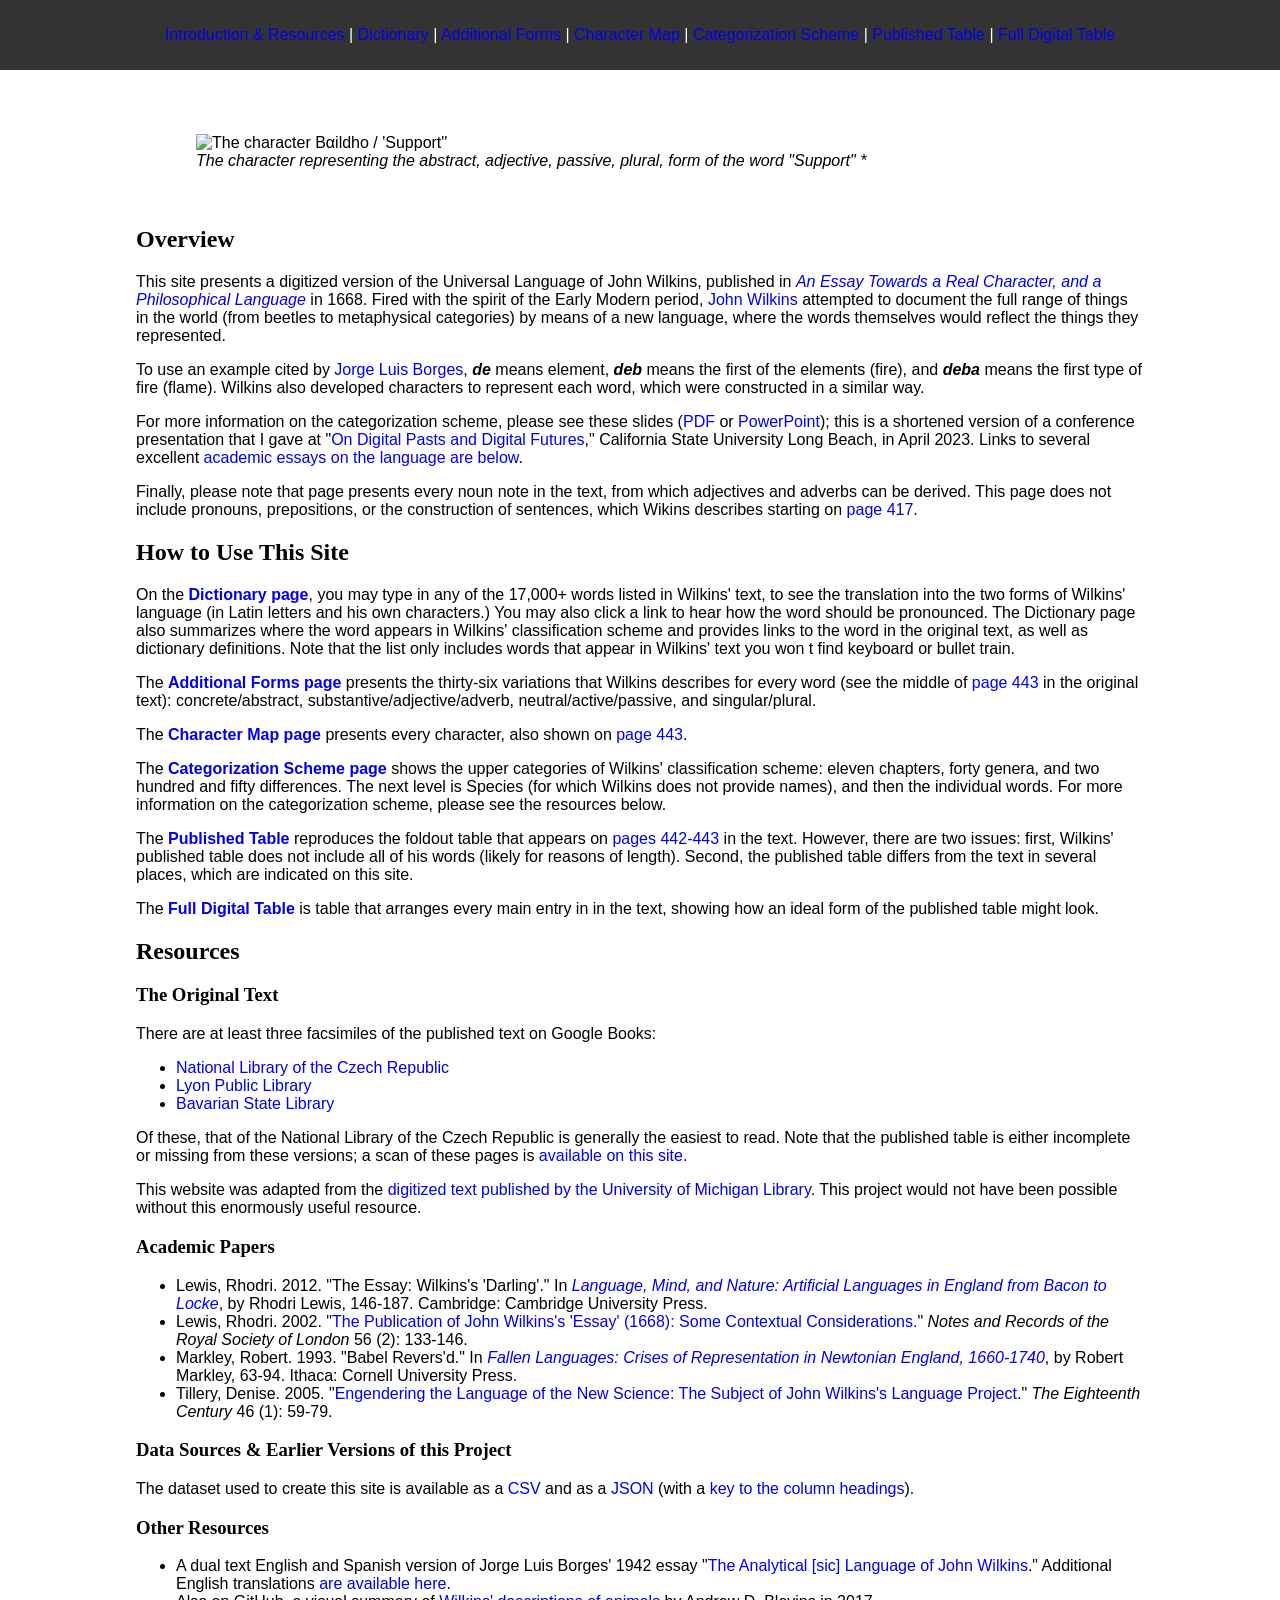
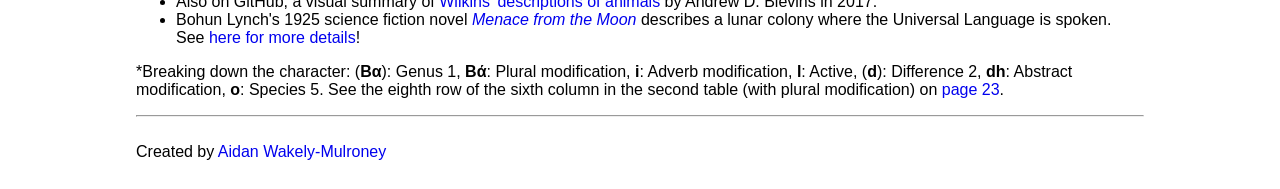
==== index.html @ ccfdda63 "Initial commit" ====
﻿<!DOCTYPE html>
<html>
<head>
    <title>The Universal Language of John Wilkins: Introduction &#38 Resources</title>
    <link rel="stylesheet" href="styles.css">
    <meta charset="UTF-8">
</head>
<body>
    <style type="text/css">
        a {
            text-decoration: none;
        }
    </style>
    <div class="top-banner">
        <p><a href="https://aidaneid.github.io/The-Universal-Language-of-John-Wilkins/index.html">Introduction &#38 Resources</a> | <a href="https://aidaneid.github.io/The-Universal-Language-of-John-Wilkins/Dictionary.html">Dictionary</a> | <a href="https://aidaneid.github.io/The-Universal-Language-of-John-Wilkins/additional_forms.html">Additional Forms</a> | <a href="https://aidaneid.github.io/The-Universal-Language-of-John-Wilkins/character_map.html">Character Map</a> | <a href="https://aidaneid.github.io/The-Universal-Language-of-John-Wilkins/categorization.html">Categorization Scheme</a> | <a href="https://aidaneid.github.io/The-Universal-Language-of-John-Wilkins/table_published.html">Published Table</a> | <a href="https://aidaneid.github.io/The-Universal-Language-of-John-Wilkins/table_digital.html">Full Digital Table</a> </p>
    </div>
    <div class="content";style="text-align: center;">
        <figure>
            <img src="https://raw.githubusercontent.com/aidaneid/The-Universal-Language-of-John-Wilkins/refs/heads/main/Resources/example.png" alt="The character B&#945ildho / 'Support''" style="width:50%">
            <figcaption><i>The character representing the abstract, adjective, passive, plural, form of the word "Support" *</i></figcaption>
        </figure>
    </div>
    <div>
        <h2 style="text-align: left; font-family: Garamond, 'Times New Roman', Times, serif">Overview</h2>
        <p>
            This site presents a digitized version of the Universal Language of John Wilkins, published in <i><a href="https://en.wikipedia.org/wiki/An_Essay_Towards_a_Real_Character,_and_a_Philosophical_Language" target="_blank">An Essay Towards a Real Character, and a Philosophical Language</a></i> in 1668. Fired with the spirit of the Early Modern period, <a href="https://en.wikipedia.org/wiki/John_Wilkins" target="_blank">John Wilkins</a> attempted to document the full range of things in the world (from beetles to metaphysical categories) by means of a new language, where the words themselves would reflect the things they represented.
        </p>
        <p>
            To use an example cited by <a href="https://en.wikipedia.org/wiki/The_Analytical_Language_of_John_Wilkins" target="_blank">Jorge Luis Borges</a>, <b><i>de</b></i> means element, <b><i>deb</b></i> means the first of the elements (fire), and <b><i>deba</b></i> means the first type of fire (flame). Wilkins also developed characters to represent each word, which were constructed in a similar way.
        </p>
        <p>
            For more information on the categorization scheme, please see these slides (<a href="https://raw.githubusercontent.com/aidaneid/The-Universal-Language-of-John-Wilkins/refs/heads/main/Resources/Wilkins%20Digitization%20Presentation%20-%202026.pdf" target="_blank">PDF</a> or <a href="https://raw.githubusercontent.com/aidaneid/The-Universal-Language-of-John-Wilkins/refs/heads/main/Resources/Wilkins%20Digitization%20Presentation%20-%202026.pptx" target="_blank">PowerPoint</a>); this is a shortened version of a  conference presentation that I gave at "<a href="https://www.csulb.edu/college-of-liberal-arts/comparative-world-literature/program-57" target="_blank">On Digital Pasts and Digital Futures</a>," California State University Long Beach, in April 2023. Links to several excellent <a href="#academic">academic essays on the language are below</a>.
        </p>
        <p>
            Finally, please note that page presents every noun note in the text, from which adjectives and adverbs can be derived. This page does not include pronouns, prepositions, or the construction of sentences, which Wikins describes starting on <a href="https://www.google.ca/books/edition/An_essay_towards_a_real_character/Bu7pwpr5qBcC?hl=en&gbpv=1&pg=PA417" target="_blank">page 417</a>.
        </p>
    </div>
    <div>
        <h2 style="text-align: left; font-family: Garamond, 'Times New Roman', Times, serif">How to Use This Site</h2>
        <p>
            On the <b><a href="https://aidaneid.github.io/The-Universal-Language-of-John-Wilkins/Dictionary.html">Dictionary page</a></b>, you may type in any of the 17,000+ words listed in Wilkins' text, to see the translation into the two forms of Wilkins' language (in Latin letters and his own characters.) You may also click a link to hear how the word should be pronounced. The Dictionary page also summarizes where the word appears in Wilkins' classification scheme and provides links to the word in the original text, as well as dictionary definitions. Note that the list only includes words that appear in Wilkins' text you won t find  keyboard  or  bullet train. 
        </p>
        <p>
            The <b><a href="https://aidaneid.github.io/The-Universal-Language-of-John-Wilkins/additional_forms.html">Additional Forms page</a></b> presents the thirty-six variations that Wilkins describes for every word (see the middle of <a href="https://raw.githubusercontent.com/aidaneid/The-Universal-Language-of-John-Wilkins/refs/heads/main/Resources/John%20Wilkins%20-%20Published%20Table%20and%20Grammar%20(p.%20442-43).pdf" target="_blank">page 443</a> in the original text): concrete/abstract, substantive/adjective/adverb, neutral/active/passive, and singular/plural.
</p>
        <p>
            The <b><a href="https://aidaneid.github.io/The-Universal-Language-of-John-Wilkins/character_map.html">Character Map page</a></b> presents every character, also shown on <a href="https://raw.githubusercontent.com/aidaneid/The-Universal-Language-of-John-Wilkins/refs/heads/main/Resources/John%20Wilkins%20-%20Published%20Table%20and%20Grammar%20(p.%20442-43).pdf" target="_blank">page 443</a>.
</p>
        <p>
            The <b><a href="https://aidaneid.github.io/The-Universal-Language-of-John-Wilkins/categorization.html">Categorization Scheme page</a></b> shows the upper categories of Wilkins' classification scheme: eleven chapters, forty genera, and two hundred and fifty differences. The next level is Species (for which Wilkins does not provide names), and then the individual words. For more information on the categorization scheme, please see the resources below.
        </p>
        <p>
            The <b><a href="https://aidaneid.github.io/The-Universal-Language-of-John-Wilkins/table_published.html">Published Table</a></b> reproduces the foldout table that appears on <a href="https://raw.githubusercontent.com/aidaneid/The-Universal-Language-of-John-Wilkins/refs/heads/main/Resources/John%20Wilkins%20-%20Published%20Table%20and%20Grammar%20(p.%20442-43).pdf" target="_blank">pages 442-443</a> in the text. However, there are two issues: first, Wilkins' published table does not include all of his words (likely for reasons of length). Second, the published table differs from the text in several places, which are indicated on this site.
</p>
        <p>
            The <b><a href="https://aidaneid.github.io/The-Universal-Language-of-John-Wilkins/table_digital.html">Full Digital Table</a></b> is table that arranges every main entry in in the text, showing how an ideal form of the published table might look.
        </p>
    </div>
    <div>
        <h2 style="text-align: left; font-family: Garamond, 'Times New Roman', Times, serif">Resources</h2>
    </div>
    <div>
        <h3 style="text-align: left; font-family: Garamond, 'Times New Roman', Times, serif">The Original Text</h3>
        <p>
            There are at least three facsimiles of the published text on Google Books:
        </p>
        <ul>
            <li>
                <a href="https://www.google.ca/books/edition/An_essay_towards_a_real_character/Bu7pwpr5qBcC?hl=en&gbpv=1" target="_blank">National Library of the Czech Republic</a>
            </li>
            <li>
                <a href="https://www.google.ca/books/edition/An_Essay_Towards_a_Real_Character_and_a/BCCtZjBtiEYC?hl=en&gbpv=1" target="_blank">Lyon Public Library</a>
            </li>
            <li><a href="https://www.google.ca/books/edition/An_Essay_Towards_a_Real_Character/Q85TAAAAcAAJ?hl=en&gbpv=1" target="_blank">Bavarian State Library</a>
        </ul>
        <p>
            Of these, that of the National Library of the Czech Republic is generally the easiest to read. Note that the published table is either incomplete or missing from these versions; a scan of these pages is <a href="https://raw.githubusercontent.com/aidaneid/The-Universal-Language-of-John-Wilkins/refs/heads/main/Resources/John%20Wilkins%20-%20Published%20Table%20and%20Grammar%20(p.%20442-43).pdf" target="_blank">available on this site</a>.
        </p>
        <p>
            This website was adapted from the <a href="https://quod.lib.umich.edu/e/eebo/A66045.0001.001/1:8.1?rgn=div2;view=fulltext" target="_blank">digitized text published by the University of Michigan Library</a>. This project would not have been possible without this enormously useful resource.
        </p>

    </div>
    <div>
        <h3 style="text-align: left; font-family: Garamond, 'Times New Roman', Times, serif" id="academic">Academic Papers</h3>
        <ul>
            <li>Lewis, Rhodri. 2012. "The Essay: Wilkins's 'Darling'." In <i><a href="https://www.cambridge.org/ng/universitypress/subjects/history/history-ideas-and-intellectual-history/language-mind-and-nature-artificial-languages-england-bacon-locke" target="_blank">Language, Mind, and Nature: Artificial Languages in England from Bacon to Locke</a></i>, by Rhodri Lewis, 146-187. Cambridge: Cambridge University Press.</li>
            <li>Lewis, Rhodri. 2002. "<a href="https://scholar.google.com/citations?view_op=view_citation&hl=en&user=FVV14wrkLi4C&citation_for_view=FVV14wrkLi4C:R3hNpaxXUhUC" target="_blank">The Publication of John Wilkins's 'Essay' (1668): Some Contextual Considerations.</a>" <i>Notes and Records of the Royal Society of London</i> 56 (2): 133-146.</li>
            <li>Markley, Robert. 1993. "Babel Revers'd." In <i><a href="https://www.jstor.org/stable/10.7591/j.ctvr697v1" target="_blank">Fallen Languages: Crises of Representation in Newtonian England, 1660-1740</a></i>, by Robert Markley, 63-94. Ithaca: Cornell University Press.</li>
            <li>Tillery, Denise. 2005. "<a href="https://scholar.google.com/citations?view_op=view_citation&hl=en&user=jK-GlH4AAAAJ&citation_for_view=jK-GlH4AAAAJ:zYLM7Y9cAGgC" target="_blank">Engendering the Language of the New Science: The Subject of John Wilkins's Language Project</a>." <i>The Eighteenth Century</i> 46 (1): 59-79.</li>
        </ul>
    </div>
    <div>
        <h3 style="text-align: left; font-family: Garamond, 'Times New Roman', Times, serif">Data Sources & Earlier Versions of this Project</h3>
        <p>
            The dataset used to create this site is available as a <a href="https://raw.githubusercontent.com/aidaneid/The-Universal-Language-of-John-Wilkins/refs/heads/main/data/words.csv" target="_blank">CSV</a> and as a <a href="https://raw.githubusercontent.com/aidaneid/The-Universal-Language-of-John-Wilkins/refs/heads/main/data/words.json" target="_blank">JSON</a> (with a <a href="https://raw.githubusercontent.com/aidaneid/The-Universal-Language-of-John-Wilkins/refs/heads/main/data/words.JSON column headings key.csv" target="_blank">key to the column headings</a>).
        </p>
    </div>
    <div>
        <h3 style="text-align: left; font-family: Garamond, 'Times New Roman', Times, serif">Other Resources</h3>
        <ul>
            <li>A dual text English and Spanish version of Jorge Luis Borges' 1942 essay "<a href="https://sites.evergreen.edu/wp-content/uploads/sites/226/2016/09/jorge-luis-borges-the-analytical-language-of-john-wilkins-1.pdf" target="_blank">The Analytical [sic] Language of John Wilkins</a>." Additional English translations <a href="https://en.wikipedia.org/wiki/The_Analytical_Language_of_John_Wilkins#External_links" target="_blank">are available here</a>.
            </li>
            <li>Also on GitHub, a visual summary of <a href="https://andrewdblevins.github.io/JohnWilkins/" target="_blank">Wilkins' descriptions of animals</a> by Andrew D. Blevins in 2017.</li>
          <li>Bohun Lynch's 1925 science fiction novel <i><a href="https://en.wikipedia.org/wiki/Menace_from_the_Moon_(1925_novel)" target="_blank">Menace from the Moon</a></i> describes a lunar colony where the Universal Language is spoken. See <a href="https://gxirafo.blogspot.com/2018/08/john-wilkins-menace-from-moon.html" target="_blank">here for more details</a>!
          </li>
        </ul>
    </div>
    <div>
        <p style="text-align: left">
            *Breaking down the character: (<b>Bα</b>): Genus 1, <b>B&#940</b>: Plural modification, <b>i</b>: Adverb modification, <b>l</b>: Active, (<b>d</b>): Difference 2, <b>dh</b>: Abstract modification, <b>o</b>: Species 5. See the eighth row of the sixth column in the second table (with plural modification) on <a href="https://www.google.ca/books/edition/An_essay_towards_a_real_character/Bu7pwpr5qBcC?hl=en&gbpv=1&pg=PA$23" target="_blank">page 23</a>.
</p>
    </div>
    <hr>
    <br>
    Created by <a href="https://theaidaneid.blogspot.com/" target="_blank">Aidan Wakely-Mulroney</a>
</body>
</html>
---- styles.css ----
body {
        padding: 40px 10% 20px 10%;
        font-family: Inter Variable, sans-serif;
      }
      h1 {
        padding: 20px 0;
        font-size: 2.5em;
        text-align: center;
      }
      .form-control {
        padding: 10px;
        margin-bottom: 10px;
        width: 100%;
        box-sizing: border-box;
        font-size: 16px;
      }
      .dropdown {
        border: none;
        max-height: 200px;
        overflow-y: auto;
        background: #fff;
        position: absolute;
        width: 100%;
        z-index: 1;
      }
      .dropdown div {
        padding: 10px;
        cursor: pointer;
      }
      .dropdown div:hover {
        background-color: #f0f0f0;
      }
      .table {
        width: 100%;
        border-collapse: collapse;
        margin-top: 20px;
      }
      .table th,
      .table td {
        border: 1px solid #ddd;
        padding: 8px;
        text-align: left;
      }

.top-banner {
    position: fixed; /* Fixes the banner relative to the browser window */
    top: 0; /* Positions it at the very top */
    left: 0; /* Aligns it to the left edge */
    right: 0; /* Ensures it spans the full width */
    background-color: #333; /* Example background color */
    color: white; /* Example text color */
    padding: 10px; /* Adds some space inside the banner */
    text-align: center; /* Centers the text */
    z-index: 1000; /* Ensures the banner stays on top of other elements */
}

.content {
    margin-top: 50px;
    padding: 20px;
}
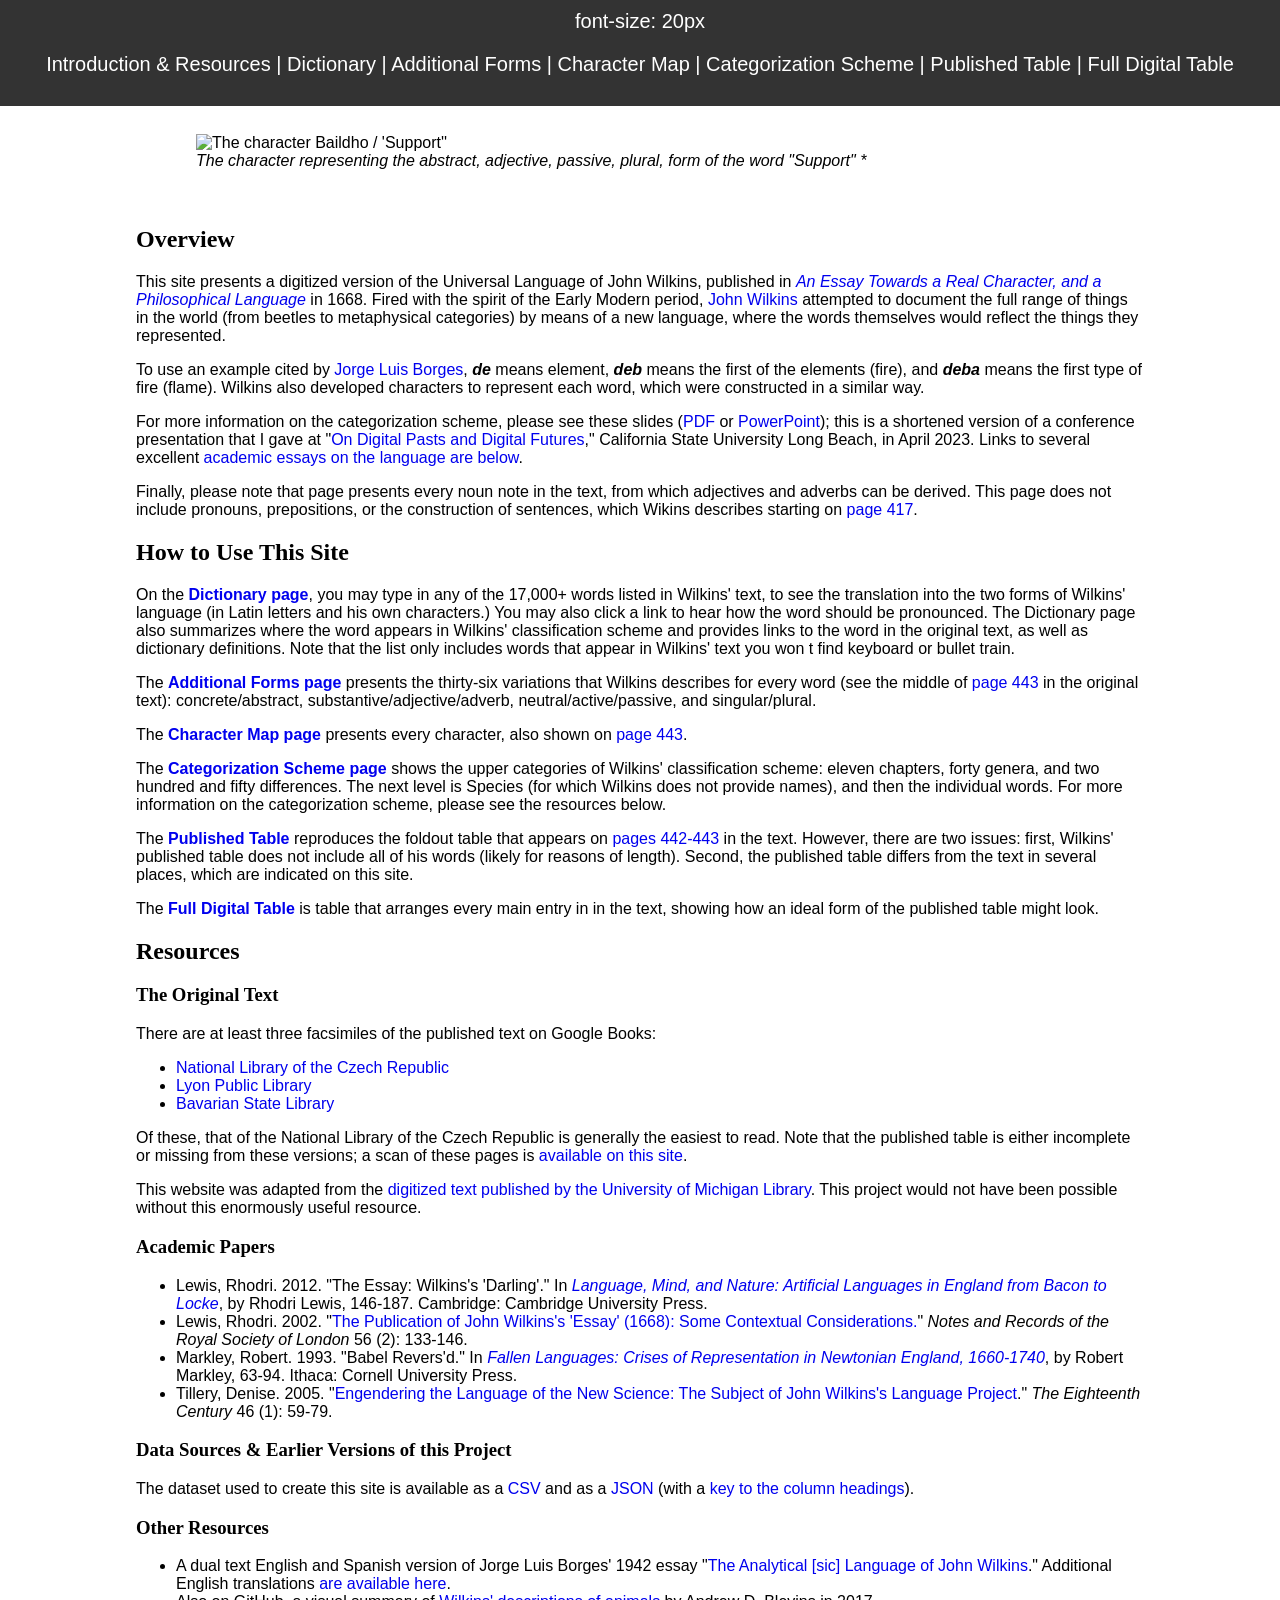
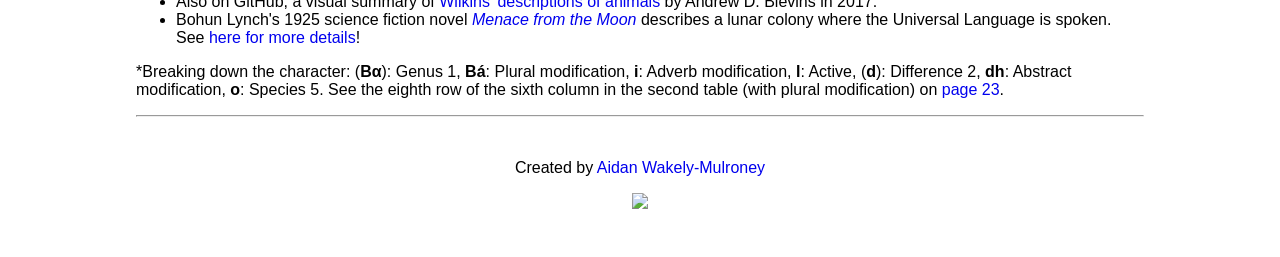
==== commit 67741712: "Mini Update" ====
--- a/index.html
+++ b/index.html
@@ -1,118 +1,473 @@
-﻿<!DOCTYPE html>
+﻿<!doctype html>
 <html>
-<head>
-    <title>The Universal Language of John Wilkins: Introduction &#38 Resources</title>
-    <link rel="stylesheet" href="styles.css">
-    <meta charset="UTF-8">
-</head>
-<body>
+  <head>
+    <title>
+      The Universal Language of John Wilkins: Introduction &amp Resources
+    </title>
+    <link rel="stylesheet" href="styles.css" />
+    <meta charset="UTF-8" />
+  </head>
+  <body>
     <style type="text/css">
-        a {
-            text-decoration: none;
-        }
+      a {
+        text-decoration: none;
+      }
     </style>
     <div class="top-banner">
-        <p><a href="https://aidaneid.github.io/The-Universal-Language-of-John-Wilkins/index.html">Introduction &#38 Resources</a> | <a href="https://aidaneid.github.io/The-Universal-Language-of-John-Wilkins/Dictionary.html">Dictionary</a> | <a href="https://aidaneid.github.io/The-Universal-Language-of-John-Wilkins/additional_forms.html">Additional Forms</a> | <a href="https://aidaneid.github.io/The-Universal-Language-of-John-Wilkins/character_map.html">Character Map</a> | <a href="https://aidaneid.github.io/The-Universal-Language-of-John-Wilkins/categorization.html">Categorization Scheme</a> | <a href="https://aidaneid.github.io/The-Universal-Language-of-John-Wilkins/table_published.html">Published Table</a> | <a href="https://aidaneid.github.io/The-Universal-Language-of-John-Wilkins/table_digital.html">Full Digital Table</a> </p>
-    </div>
-    <div class="content";style="text-align: center;">
-        <figure>
-            <img src="https://raw.githubusercontent.com/aidaneid/The-Universal-Language-of-John-Wilkins/refs/heads/main/Resources/example.png" alt="The character B&#945ildho / 'Support''" style="width:50%">
-            <figcaption><i>The character representing the abstract, adjective, passive, plural, form of the word "Support" *</i></figcaption>
-        </figure>
-    </div>
-    <div>
-        <h2 style="text-align: left; font-family: Garamond, 'Times New Roman', Times, serif">Overview</h2>
-        <p>
-            This site presents a digitized version of the Universal Language of John Wilkins, published in <i><a href="https://en.wikipedia.org/wiki/An_Essay_Towards_a_Real_Character,_and_a_Philosophical_Language" target="_blank">An Essay Towards a Real Character, and a Philosophical Language</a></i> in 1668. Fired with the spirit of the Early Modern period, <a href="https://en.wikipedia.org/wiki/John_Wilkins" target="_blank">John Wilkins</a> attempted to document the full range of things in the world (from beetles to metaphysical categories) by means of a new language, where the words themselves would reflect the things they represented.
-        </p>
-        <p>
-            To use an example cited by <a href="https://en.wikipedia.org/wiki/The_Analytical_Language_of_John_Wilkins" target="_blank">Jorge Luis Borges</a>, <b><i>de</b></i> means element, <b><i>deb</b></i> means the first of the elements (fire), and <b><i>deba</b></i> means the first type of fire (flame). Wilkins also developed characters to represent each word, which were constructed in a similar way.
-        </p>
-        <p>
-            For more information on the categorization scheme, please see these slides (<a href="https://raw.githubusercontent.com/aidaneid/The-Universal-Language-of-John-Wilkins/refs/heads/main/Resources/Wilkins%20Digitization%20Presentation%20-%202026.pdf" target="_blank">PDF</a> or <a href="https://raw.githubusercontent.com/aidaneid/The-Universal-Language-of-John-Wilkins/refs/heads/main/Resources/Wilkins%20Digitization%20Presentation%20-%202026.pptx" target="_blank">PowerPoint</a>); this is a shortened version of a  conference presentation that I gave at "<a href="https://www.csulb.edu/college-of-liberal-arts/comparative-world-literature/program-57" target="_blank">On Digital Pasts and Digital Futures</a>," California State University Long Beach, in April 2023. Links to several excellent <a href="#academic">academic essays on the language are below</a>.
-        </p>
-        <p>
-            Finally, please note that page presents every noun note in the text, from which adjectives and adverbs can be derived. This page does not include pronouns, prepositions, or the construction of sentences, which Wikins describes starting on <a href="https://www.google.ca/books/edition/An_essay_towards_a_real_character/Bu7pwpr5qBcC?hl=en&gbpv=1&pg=PA417" target="_blank">page 417</a>.
-        </p>
-    </div>
-    <div>
-        <h2 style="text-align: left; font-family: Garamond, 'Times New Roman', Times, serif">How to Use This Site</h2>
-        <p>
-            On the <b><a href="https://aidaneid.github.io/The-Universal-Language-of-John-Wilkins/Dictionary.html">Dictionary page</a></b>, you may type in any of the 17,000+ words listed in Wilkins' text, to see the translation into the two forms of Wilkins' language (in Latin letters and his own characters.) You may also click a link to hear how the word should be pronounced. The Dictionary page also summarizes where the word appears in Wilkins' classification scheme and provides links to the word in the original text, as well as dictionary definitions. Note that the list only includes words that appear in Wilkins' text you won t find  keyboard  or  bullet train. 
-        </p>
-        <p>
-            The <b><a href="https://aidaneid.github.io/The-Universal-Language-of-John-Wilkins/additional_forms.html">Additional Forms page</a></b> presents the thirty-six variations that Wilkins describes for every word (see the middle of <a href="https://raw.githubusercontent.com/aidaneid/The-Universal-Language-of-John-Wilkins/refs/heads/main/Resources/John%20Wilkins%20-%20Published%20Table%20and%20Grammar%20(p.%20442-43).pdf" target="_blank">page 443</a> in the original text): concrete/abstract, substantive/adjective/adverb, neutral/active/passive, and singular/plural.
-</p>
-        <p>
-            The <b><a href="https://aidaneid.github.io/The-Universal-Language-of-John-Wilkins/character_map.html">Character Map page</a></b> presents every character, also shown on <a href="https://raw.githubusercontent.com/aidaneid/The-Universal-Language-of-John-Wilkins/refs/heads/main/Resources/John%20Wilkins%20-%20Published%20Table%20and%20Grammar%20(p.%20442-43).pdf" target="_blank">page 443</a>.
-</p>
-        <p>
-            The <b><a href="https://aidaneid.github.io/The-Universal-Language-of-John-Wilkins/categorization.html">Categorization Scheme page</a></b> shows the upper categories of Wilkins' classification scheme: eleven chapters, forty genera, and two hundred and fifty differences. The next level is Species (for which Wilkins does not provide names), and then the individual words. For more information on the categorization scheme, please see the resources below.
-        </p>
-        <p>
-            The <b><a href="https://aidaneid.github.io/The-Universal-Language-of-John-Wilkins/table_published.html">Published Table</a></b> reproduces the foldout table that appears on <a href="https://raw.githubusercontent.com/aidaneid/The-Universal-Language-of-John-Wilkins/refs/heads/main/Resources/John%20Wilkins%20-%20Published%20Table%20and%20Grammar%20(p.%20442-43).pdf" target="_blank">pages 442-443</a> in the text. However, there are two issues: first, Wilkins' published table does not include all of his words (likely for reasons of length). Second, the published table differs from the text in several places, which are indicated on this site.
-</p>
-        <p>
-            The <b><a href="https://aidaneid.github.io/The-Universal-Language-of-John-Wilkins/table_digital.html">Full Digital Table</a></b> is table that arranges every main entry in in the text, showing how an ideal form of the published table might look.
-        </p>
-    </div>
-    <div>
-        <h2 style="text-align: left; font-family: Garamond, 'Times New Roman', Times, serif">Resources</h2>
-    </div>
-    <div>
-        <h3 style="text-align: left; font-family: Garamond, 'Times New Roman', Times, serif">The Original Text</h3>
-        <p>
-            There are at least three facsimiles of the published text on Google Books:
-        </p>
-        <ul>
-            <li>
-                <a href="https://www.google.ca/books/edition/An_essay_towards_a_real_character/Bu7pwpr5qBcC?hl=en&gbpv=1" target="_blank">National Library of the Czech Republic</a>
-            </li>
-            <li>
-                <a href="https://www.google.ca/books/edition/An_Essay_Towards_a_Real_Character_and_a/BCCtZjBtiEYC?hl=en&gbpv=1" target="_blank">Lyon Public Library</a>
-            </li>
-            <li><a href="https://www.google.ca/books/edition/An_Essay_Towards_a_Real_Character/Q85TAAAAcAAJ?hl=en&gbpv=1" target="_blank">Bavarian State Library</a>
-        </ul>
-        <p>
-            Of these, that of the National Library of the Czech Republic is generally the easiest to read. Note that the published table is either incomplete or missing from these versions; a scan of these pages is <a href="https://raw.githubusercontent.com/aidaneid/The-Universal-Language-of-John-Wilkins/refs/heads/main/Resources/John%20Wilkins%20-%20Published%20Table%20and%20Grammar%20(p.%20442-43).pdf" target="_blank">available on this site</a>.
-        </p>
-        <p>
-            This website was adapted from the <a href="https://quod.lib.umich.edu/e/eebo/A66045.0001.001/1:8.1?rgn=div2;view=fulltext" target="_blank">digitized text published by the University of Michigan Library</a>. This project would not have been possible without this enormously useful resource.
-        </p>
+      font-size: 20px
 
-    </div>
-    <div>
-        <h3 style="text-align: left; font-family: Garamond, 'Times New Roman', Times, serif" id="academic">Academic Papers</h3>
-        <ul>
-            <li>Lewis, Rhodri. 2012. "The Essay: Wilkins's 'Darling'." In <i><a href="https://www.cambridge.org/ng/universitypress/subjects/history/history-ideas-and-intellectual-history/language-mind-and-nature-artificial-languages-england-bacon-locke" target="_blank">Language, Mind, and Nature: Artificial Languages in England from Bacon to Locke</a></i>, by Rhodri Lewis, 146-187. Cambridge: Cambridge University Press.</li>
-            <li>Lewis, Rhodri. 2002. "<a href="https://scholar.google.com/citations?view_op=view_citation&hl=en&user=FVV14wrkLi4C&citation_for_view=FVV14wrkLi4C:R3hNpaxXUhUC" target="_blank">The Publication of John Wilkins's 'Essay' (1668): Some Contextual Considerations.</a>" <i>Notes and Records of the Royal Society of London</i> 56 (2): 133-146.</li>
-            <li>Markley, Robert. 1993. "Babel Revers'd." In <i><a href="https://www.jstor.org/stable/10.7591/j.ctvr697v1" target="_blank">Fallen Languages: Crises of Representation in Newtonian England, 1660-1740</a></i>, by Robert Markley, 63-94. Ithaca: Cornell University Press.</li>
-            <li>Tillery, Denise. 2005. "<a href="https://scholar.google.com/citations?view_op=view_citation&hl=en&user=jK-GlH4AAAAJ&citation_for_view=jK-GlH4AAAAJ:zYLM7Y9cAGgC" target="_blank">Engendering the Language of the New Science: The Subject of John Wilkins's Language Project</a>." <i>The Eighteenth Century</i> 46 (1): 59-79.</li>
-        </ul>
-    </div>
-    <div>
-        <h3 style="text-align: left; font-family: Garamond, 'Times New Roman', Times, serif">Data Sources & Earlier Versions of this Project</h3>
-        <p>
-            The dataset used to create this site is available as a <a href="https://raw.githubusercontent.com/aidaneid/The-Universal-Language-of-John-Wilkins/refs/heads/main/data/words.csv" target="_blank">CSV</a> and as a <a href="https://raw.githubusercontent.com/aidaneid/The-Universal-Language-of-John-Wilkins/refs/heads/main/data/words.json" target="_blank">JSON</a> (with a <a href="https://raw.githubusercontent.com/aidaneid/The-Universal-Language-of-John-Wilkins/refs/heads/main/data/words.JSON column headings key.csv" target="_blank">key to the column headings</a>).
-        </p>
-    </div>
-    <div>
-        <h3 style="text-align: left; font-family: Garamond, 'Times New Roman', Times, serif">Other Resources</h3>
-        <ul>
-            <li>A dual text English and Spanish version of Jorge Luis Borges' 1942 essay "<a href="https://sites.evergreen.edu/wp-content/uploads/sites/226/2016/09/jorge-luis-borges-the-analytical-language-of-john-wilkins-1.pdf" target="_blank">The Analytical [sic] Language of John Wilkins</a>." Additional English translations <a href="https://en.wikipedia.org/wiki/The_Analytical_Language_of_John_Wilkins#External_links" target="_blank">are available here</a>.
-            </li>
-            <li>Also on GitHub, a visual summary of <a href="https://andrewdblevins.github.io/JohnWilkins/" target="_blank">Wilkins' descriptions of animals</a> by Andrew D. Blevins in 2017.</li>
-          <li>Bohun Lynch's 1925 science fiction novel <i><a href="https://en.wikipedia.org/wiki/Menace_from_the_Moon_(1925_novel)" target="_blank">Menace from the Moon</a></i> describes a lunar colony where the Universal Language is spoken. See <a href="https://gxirafo.blogspot.com/2018/08/john-wilkins-menace-from-moon.html" target="_blank">here for more details</a>!
-          </li>
-        </ul>
-    </div>
-    <div>
-        <p style="text-align: left">
-            *Breaking down the character: (<b>Bα</b>): Genus 1, <b>B&#940</b>: Plural modification, <b>i</b>: Adverb modification, <b>l</b>: Active, (<b>d</b>): Difference 2, <b>dh</b>: Abstract modification, <b>o</b>: Species 5. See the eighth row of the sixth column in the second table (with plural modification) on <a href="https://www.google.ca/books/edition/An_essay_towards_a_real_character/Bu7pwpr5qBcC?hl=en&gbpv=1&pg=PA$23" target="_blank">page 23</a>.
-</p>
-    </div>
-    <hr>
-    <br>
-    Created by <a href="https://theaidaneid.blogspot.com/" target="_blank">Aidan Wakely-Mulroney</a>
-</body>
-</html>+      <p>
+        <a
+          href="https://aidaneid.github.io/The-Universal-Language-of-John-Wilkins/index.html"
+          >Introduction &amp Resources</a
+        >
+        |
+        <a
+          href="https://aidaneid.github.io/The-Universal-Language-of-John-Wilkins/dictionary.html"
+          >Dictionary</a
+        >
+        |
+        <a
+          href="https://aidaneid.github.io/The-Universal-Language-of-John-Wilkins/additional_forms.html"
+          >Additional Forms</a
+        >
+        |
+        <a
+          href="https://aidaneid.github.io/The-Universal-Language-of-John-Wilkins/character_map.html"
+          >Character Map</a
+        >
+        |
+        <a
+          href="https://aidaneid.github.io/The-Universal-Language-of-John-Wilkins/categorization.html"
+          >Categorization Scheme</a
+        >
+        |
+        <a
+          href="https://aidaneid.github.io/The-Universal-Language-of-John-Wilkins/table_published.html"
+          >Published Table</a
+        >
+        |
+        <a
+          href="https://aidaneid.github.io/The-Universal-Language-of-John-Wilkins/table_digital.html"
+          >Full Digital Table</a
+        >
+      </p>
+    </div>
+    <div class="content" ;style="text-align: center;">
+      <figure>
+        <img
+          src="https://raw.githubusercontent.com/aidaneid/The-Universal-Language-of-John-Wilkins/refs/heads/main/Resources/example.png"
+          alt="The character Baildho / 'Support''"
+          style="width: 50%"
+        />
+        <figcaption>
+          <i
+            >The character representing the abstract, adjective, passive,
+            plural, form of the word "Support" *</i
+          >
+        </figcaption>
+      </figure>
+    </div>
+    <div>
+      <h2
+        style="
+          text-align: left;
+          font-family: Garamond, &quot;Times New Roman&quot;, Times, serif;
+        "
+      >
+        Overview
+      </h2>
+      <p>
+        This site presents a digitized version of the Universal Language of John
+        Wilkins, published in
+        <i
+          ><a
+            href="https://en.wikipedia.org/wiki/An_Essay_Towards_a_Real_Character,_and_a_Philosophical_Language"
+            target="_blank"
+            >An Essay Towards a Real Character, and a Philosophical Language</a
+          ></i
+        >
+        in 1668. Fired with the spirit of the Early Modern period,
+        <a href="https://en.wikipedia.org/wiki/John_Wilkins" target="_blank"
+          >John Wilkins</a
+        >
+        attempted to document the full range of things in the world (from
+        beetles to metaphysical categories) by means of a new language, where
+        the words themselves would reflect the things they represented.
+      </p>
+      <p>
+        To use an example cited by
+        <a
+          href="https://en.wikipedia.org/wiki/The_Analytical_Language_of_John_Wilkins"
+          target="_blank"
+          >Jorge Luis Borges</a
+        >, <b><i>de</i></b> means element, <b><i>deb</i></b> means the first of
+        the elements (fire), and <b><i>deba</i></b> means the first type of fire
+        (flame). Wilkins also developed characters to represent each word, which
+        were constructed in a similar way.
+      </p>
+      <p>
+        For more information on the categorization scheme, please see these
+        slides (<a
+          href="https://raw.githubusercontent.com/aidaneid/The-Universal-Language-of-John-Wilkins/refs/heads/main/Resources/Wilkins%20Digitization%20Presentation%20-%202026.pdf"
+          target="_blank"
+          >PDF</a
+        >
+        or
+        <a
+          href="https://raw.githubusercontent.com/aidaneid/The-Universal-Language-of-John-Wilkins/refs/heads/main/Resources/Wilkins%20Digitization%20Presentation%20-%202026.pptx"
+          target="_blank"
+          >PowerPoint</a
+        >); this is a shortened version of a conference presentation that I gave
+        at "<a
+          href="https://www.csulb.edu/college-of-liberal-arts/comparative-world-literature/program-57"
+          target="_blank"
+          >On Digital Pasts and Digital Futures</a
+        >," California State University Long Beach, in April 2023. Links to
+        several excellent
+        <a href="#academic">academic essays on the language are below</a>.
+      </p>
+      <p>
+        Finally, please note that page presents every noun note in the text,
+        from which adjectives and adverbs can be derived. This page does not
+        include pronouns, prepositions, or the construction of sentences, which
+        Wikins describes starting on
+        <a
+          href="https://www.google.ca/books/edition/An_essay_towards_a_real_character/Bu7pwpr5qBcC?hl=en&gbpv=1&pg=PA417"
+          target="_blank"
+          >page 417</a
+        >.
+      </p>
+    </div>
+    <div>
+      <h2
+        style="
+          text-align: left;
+          font-family: Garamond, &quot;Times New Roman&quot;, Times, serif;
+        "
+      >
+        How to Use This Site
+      </h2>
+      <p>
+        On the
+        <b
+          ><a
+            href="https://aidaneid.github.io/The-Universal-Language-of-John-Wilkins/dictionary.html"
+            >Dictionary page</a
+          ></b
+        >, you may type in any of the 17,000+ words listed in Wilkins' text, to
+        see the translation into the two forms of Wilkins' language (in Latin
+        letters and his own characters.) You may also click a link to hear how
+        the word should be pronounced. The Dictionary page also summarizes where
+        the word appears in Wilkins' classification scheme and provides links to
+        the word in the original text, as well as dictionary definitions. Note
+        that the list only includes words that appear in Wilkins' text you won t
+        find keyboard or bullet train.
+      </p>
+      <p>
+        The
+        <b
+          ><a
+            href="https://aidaneid.github.io/The-Universal-Language-of-John-Wilkins/additional_forms.html"
+            >Additional Forms page</a
+          ></b
+        >
+        presents the thirty-six variations that Wilkins describes for every word
+        (see the middle of
+        <a
+          href="https://drive.google.com/file/d/1p-0iTr8eayPBHMzbi4Dry_aXTQRKIIrV/view"
+          target="_blank"
+          >page 443</a
+        >
+        in the original text): concrete/abstract, substantive/adjective/adverb,
+        neutral/active/passive, and singular/plural.
+      </p>
+      <p>
+        The
+        <b
+          ><a
+            href="https://aidaneid.github.io/The-Universal-Language-of-John-Wilkins/character_map.html"
+            >Character Map page</a
+          ></b
+        >
+        presents every character, also shown on
+        <a
+          href="https://drive.google.com/file/d/1p-0iTr8eayPBHMzbi4Dry_aXTQRKIIrV/view"
+          target="_blank"
+          >page 443</a
+        >.
+      </p>
+      <p>
+        The
+        <b
+          ><a
+            href="https://aidaneid.github.io/The-Universal-Language-of-John-Wilkins/categorization.html"
+            >Categorization Scheme page</a
+          ></b
+        >
+        shows the upper categories of Wilkins' classification scheme: eleven
+        chapters, forty genera, and two hundred and fifty differences. The next
+        level is Species (for which Wilkins does not provide names), and then
+        the individual words. For more information on the categorization scheme,
+        please see the resources below.
+      </p>
+      <p>
+        The
+        <b
+          ><a
+            href="https://aidaneid.github.io/The-Universal-Language-of-John-Wilkins/table_published.html"
+            >Published Table</a
+          ></b
+        >
+        reproduces the foldout table that appears on
+        <a
+          href="https://drive.google.com/file/d/1p-0iTr8eayPBHMzbi4Dry_aXTQRKIIrV/view"
+          target="_blank"
+          >pages 442-443</a
+        >
+        in the text. However, there are two issues: first, Wilkins' published
+        table does not include all of his words (likely for reasons of length).
+        Second, the published table differs from the text in several places,
+        which are indicated on this site.
+      </p>
+      <p>
+        The
+        <b
+          ><a
+            href="https://aidaneid.github.io/The-Universal-Language-of-John-Wilkins/table_digital.html"
+            >Full Digital Table</a
+          ></b
+        >
+        is table that arranges every main entry in in the text, showing how an
+        ideal form of the published table might look.
+      </p>
+    </div>
+    <div>
+      <h2
+        style="
+          text-align: left;
+          font-family: Garamond, &quot;Times New Roman&quot;, Times, serif;
+        "
+      >
+        Resources
+      </h2>
+    </div>
+    <div>
+      <h3
+        style="
+          text-align: left;
+          font-family: Garamond, &quot;Times New Roman&quot;, Times, serif;
+        "
+      >
+        The Original Text
+      </h3>
+      <p>
+        There are at least three facsimiles of the published text on Google
+        Books:
+      </p>
+      <ul>
+        <li>
+          <a
+            href="https://www.google.ca/books/edition/An_essay_towards_a_real_character/Bu7pwpr5qBcC?hl=en&gbpv=1"
+            target="_blank"
+            >National Library of the Czech Republic</a
+          >
+        </li>
+        <li>
+          <a
+            href="https://www.google.ca/books/edition/An_Essay_Towards_a_Real_Character_and_a/BCCtZjBtiEYC?hl=en&gbpv=1"
+            target="_blank"
+            >Lyon Public Library</a
+          >
+        </li>
+        <li>
+          <a
+            href="https://www.google.ca/books/edition/An_Essay_Towards_a_Real_Character/Q85TAAAAcAAJ?hl=en&gbpv=1"
+            target="_blank"
+            >Bavarian State Library</a
+          >
+        </li>
+      </ul>
+      <p>
+        Of these, that of the National Library of the Czech Republic is
+        generally the easiest to read. Note that the published table is either
+        incomplete or missing from these versions; a scan of these pages is
+        <a
+          href="https://drive.google.com/file/d/1p-0iTr8eayPBHMzbi4Dry_aXTQRKIIrV/view"
+          target="_blank"
+          >available on this site</a
+        >.
+      </p>
+      <p>
+        This website was adapted from the
+        <a
+          href="https://quod.lib.umich.edu/e/eebo/A66045.0001.001/1:8.1?rgn=div2;view=fulltext"
+          target="_blank"
+          >digitized text published by the University of Michigan Library</a
+        >. This project would not have been possible without this enormously
+        useful resource.
+      </p>
+    </div>
+    <div>
+      <h3
+        style="
+          text-align: left;
+          font-family: Garamond, &quot;Times New Roman&quot;, Times, serif;
+        "
+        id="academic"
+      >
+        Academic Papers
+      </h3>
+      <ul>
+        <li>
+          Lewis, Rhodri. 2012. "The Essay: Wilkins's 'Darling'." In
+          <i
+            ><a
+              href="https://www.cambridge.org/ng/universitypress/subjects/history/history-ideas-and-intellectual-history/language-mind-and-nature-artificial-languages-england-bacon-locke"
+              target="_blank"
+              >Language, Mind, and Nature: Artificial Languages in England from
+              Bacon to Locke</a
+            ></i
+          >, by Rhodri Lewis, 146-187. Cambridge: Cambridge University Press.
+        </li>
+        <li>
+          Lewis, Rhodri. 2002. "<a
+            href="https://scholar.google.com/citations?view_op=view_citation&hl=en&user=FVV14wrkLi4C&citation_for_view=FVV14wrkLi4C:R3hNpaxXUhUC"
+            target="_blank"
+            >The Publication of John Wilkins's 'Essay' (1668): Some Contextual
+            Considerations.</a
+          >" <i>Notes and Records of the Royal Society of London</i> 56 (2):
+          133-146.
+        </li>
+        <li>
+          Markley, Robert. 1993. "Babel Revers'd." In
+          <i
+            ><a
+              href="https://www.jstor.org/stable/10.7591/j.ctvr697v1"
+              target="_blank"
+              >Fallen Languages: Crises of Representation in Newtonian England,
+              1660-1740</a
+            ></i
+          >, by Robert Markley, 63-94. Ithaca: Cornell University Press.
+        </li>
+        <li>
+          Tillery, Denise. 2005. "<a
+            href="https://scholar.google.com/citations?view_op=view_citation&hl=en&user=jK-GlH4AAAAJ&citation_for_view=jK-GlH4AAAAJ:zYLM7Y9cAGgC"
+            target="_blank"
+            >Engendering the Language of the New Science: The Subject of John
+            Wilkins's Language Project</a
+          >." <i>The Eighteenth Century</i> 46 (1): 59-79.
+        </li>
+      </ul>
+    </div>
+    <div>
+      <h3
+        style="
+          text-align: left;
+          font-family: Garamond, &quot;Times New Roman&quot;, Times, serif;
+        "
+      >
+        Data Sources & Earlier Versions of this Project
+      </h3>
+      <p>
+        The dataset used to create this site is available as a
+        <a
+          href="https://raw.githubusercontent.com/aidaneid/The-Universal-Language-of-John-Wilkins/refs/heads/main/data/words.csv"
+          target="_blank"
+          >CSV</a
+        >
+        and as a
+        <a
+          href="https://raw.githubusercontent.com/aidaneid/The-Universal-Language-of-John-Wilkins/refs/heads/main/data/words.json"
+          target="_blank"
+          >JSON</a
+        >
+        (with a
+        <a
+          href="https://raw.githubusercontent.com/aidaneid/The-Universal-Language-of-John-Wilkins/refs/heads/main/data/words.JSON column headings key.csv"
+          target="_blank"
+          >key to the column headings</a
+        >).
+      </p>
+    </div>
+    <div>
+      <h3
+        style="
+          text-align: left;
+          font-family: Garamond, &quot;Times New Roman&quot;, Times, serif;
+        "
+      >
+        Other Resources
+      </h3>
+      <ul>
+        <li>
+          A dual text English and Spanish version of Jorge Luis Borges' 1942
+          essay "<a
+            href="https://sites.evergreen.edu/wp-content/uploads/sites/226/2016/09/jorge-luis-borges-the-analytical-language-of-john-wilkins-1.pdf"
+            target="_blank"
+            >The Analytical [sic] Language of John Wilkins</a
+          >." Additional English translations
+          <a
+            href="https://en.wikipedia.org/wiki/The_Analytical_Language_of_John_Wilkins#External_links"
+            target="_blank"
+            >are available here</a
+          >.
+        </li>
+        <li>
+          Also on GitHub, a visual summary of
+          <a
+            href="https://andrewdblevins.github.io/JohnWilkins/"
+            target="_blank"
+            >Wilkins' descriptions of animals</a
+          >
+          by Andrew D. Blevins in 2017.
+        </li>
+        <li>
+          Bohun Lynch's 1925 science fiction novel
+          <i
+            ><a
+              href="https://en.wikipedia.org/wiki/Menace_from_the_Moon_(1925_novel)"
+              target="_blank"
+              >Menace from the Moon</a
+            ></i
+          >
+          describes a lunar colony where the Universal Language is spoken. See
+          <a
+            href="https://gxirafo.blogspot.com/2018/08/john-wilkins-menace-from-moon.html"
+            target="_blank"
+            >here for more details</a
+          >!
+        </li>
+      </ul>
+    </div>
+    <div>
+      <p style="text-align: left">
+        *Breaking down the character: (<b>Bα</b>): Genus 1, <b>B&aacute</b>:
+        Plural modification, <b>i</b>: Adverb modification, <b>l</b>: Active,
+        (<b>d</b>): Difference 2, <b>dh</b>: Abstract modification, <b>o</b>:
+        Species 5. See the eighth row of the sixth column in the second table
+        (with plural modification) on
+        <a
+          href="https://www.google.ca/books/edition/An_essay_towards_a_real_character/Bu7pwpr5qBcC?hl=en&gbpv=1&pg=PA$23"
+          target="_blank"
+          >page 23</a
+        >.
+      </p>
+    </div>
+    <hr />
+    <br />
+    <p align="center">
+      Created by
+      <a href="https://aidaneus.blogspot.com/p/index.html" target="_blank"
+        >Aidan Wakely-Mulroney</a
+      >
+    </p>
+    <figure>
+      <center>
+        <img
+          src="https://raw.githubusercontent.com/aidaneid/The-Universal-Language-of-John-Wilkins/refs/heads/main/Resources/Developed-By-a-Human-Not-By-AI-Badge-black.svg"
+        />
+      </center>
+    </figure>
+  </body>
+</html>
--- a/styles.css
+++ b/styles.css
@@ -52,6 +52,8 @@
     padding: 10px; /* Adds some space inside the banner */
     text-align: center; /* Centers the text */
     z-index: 1000; /* Ensures the banner stays on top of other elements */
+    font-size: 20px;
+    a {color: #ffffff; /* Use Hex, RGB, or color names */}
 }
 
 .content {
